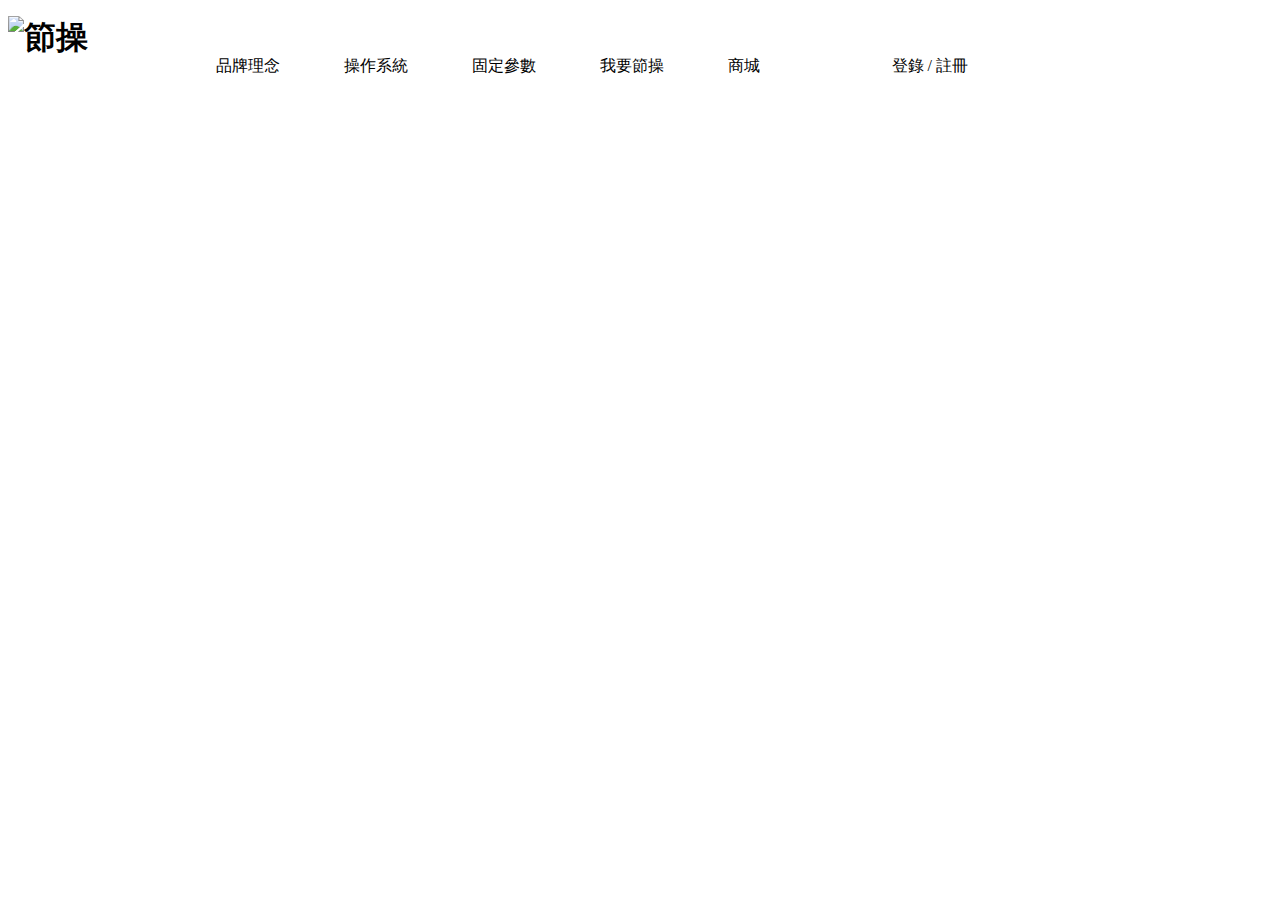
==== homework1.html @ 15932e60 "Homework 1 part 1" ====
<!doctype html>
<html lang="en">
<head>
	<meta charset="UTF-8">
	<title>HTM232 Homework 1</title>
	<style type="text/css">
/*
整體寬 960px
Logo: http://i.imgur.com/pHyusTb.png
Man: http://i.imgur.com/HxSb8GP.png
選單 15px
*/
nav {
	width: 960px;
}

h1 {
	float: left;
	margin: 0px;
	margin-right: 3em;
}

ul {
	padding-top: 2.5em;
	/* padding-left: 11em; */ 
	/* 因為float的關係，padding-left要超過圖片*/
}

li {
	float: left;
	/* firefox裡面列表樣式點 用下面這行消除 */
	list-style-type: none;
	/* display: inline-block; */
	margin: 0 2em;
}

.register {
	float: right;
	padding-top: 2.5em; 
}
/*
手機圖：http://i.imgur.com/DH1JUY1.png
背景圖：http://i.imgur.com/qHFBqbU.png

標題 40px
文字 20px
價錢 24px

按鈕：128x33, #fe8511 -> #dc5608
*/
</style>
</head>
<body>
	<nav>
		<h1>
			<img src="http://i.imgur.com/pHyusTb.png" alt="節操">
		</h1>
		<div class="register">
			<img src=" http://i.imgur.com/HxSb8GP.png" alt="">
			登錄 / 註冊
		</div>
		<ul>
			<li>品牌理念</li>
			<li>操作系統</li>
			<li>固定參數</li>
			<li>我要節操</li>
			<li>商城</li>
		</ul>
	</nav>
</body>
</html>
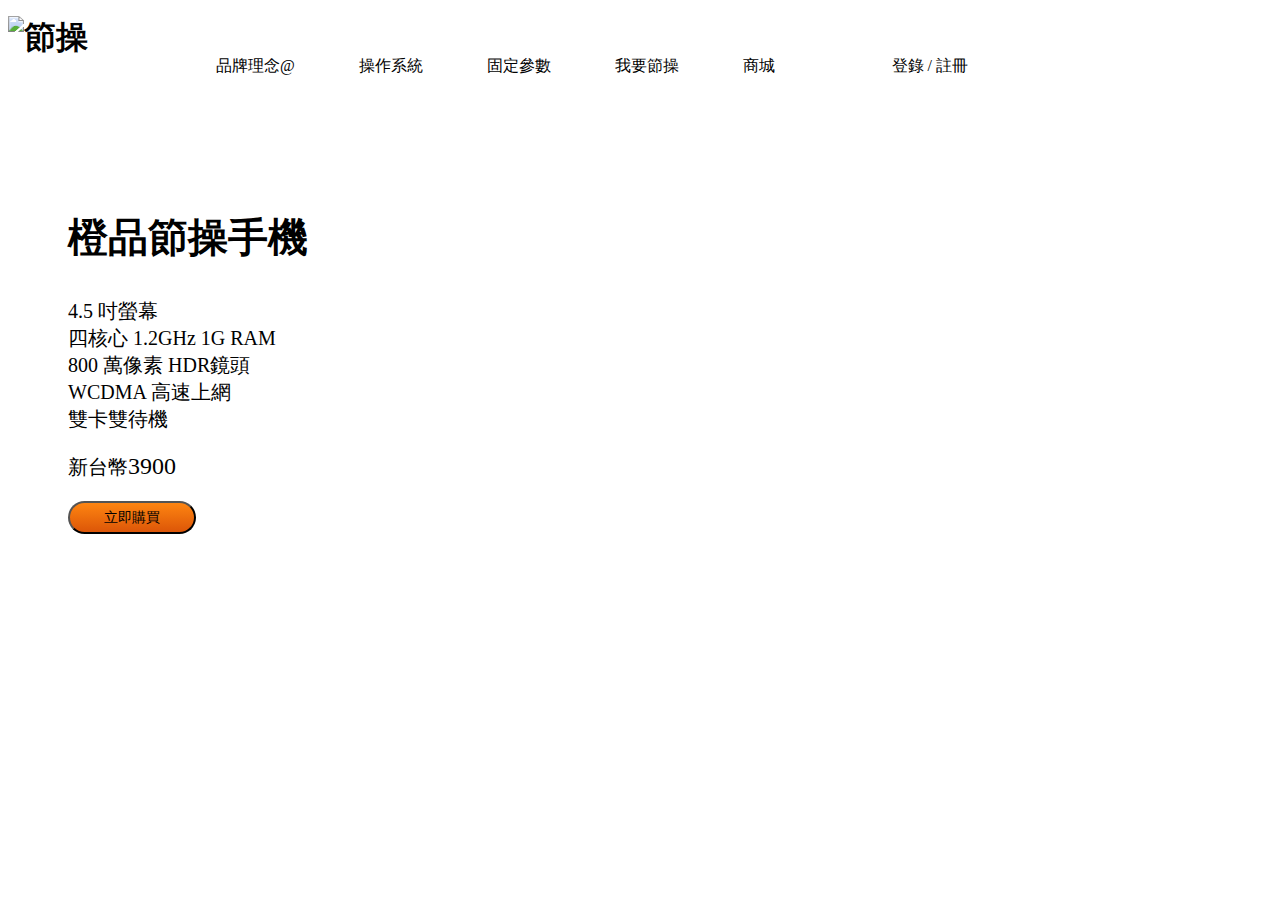
==== commit 8d45a893: "homework 1 part 2" ====
--- a/homework1.html
+++ b/homework1.html
@@ -4,7 +4,7 @@
 	<meta charset="UTF-8">
 	<title>HTM232 Homework 1</title>
 	<style type="text/css">
-/*
+/* PART I
 整體寬 960px
 Logo: http://i.imgur.com/pHyusTb.png
 Man: http://i.imgur.com/HxSb8GP.png
@@ -12,6 +12,7 @@
 */
 nav {
 	width: 960px;
+	text-align: center;
 }
 
 h1 {
@@ -38,7 +39,8 @@
 	float: right;
 	padding-top: 2.5em; 
 }
-/*
+
+/* PART II
 手機圖：http://i.imgur.com/DH1JUY1.png
 背景圖：http://i.imgur.com/qHFBqbU.png
 
@@ -48,6 +50,61 @@
 
 按鈕：128x33, #fe8511 -> #dc5608
 */
+.column-left, .column-right {
+	float: left;
+}
+
+.column-left {
+	text-align: center;
+	margin: 2em 0em;
+}
+
+.column-right {
+	font-size: 20px;
+	margin-left: 3em;
+	margin-top: 5em;
+}
+
+h2 {
+	font-size: 40px;
+}
+
+.price {
+	margin-top: 1em;
+}
+
+.bigger {
+	font-size: 24px;
+}
+
+button {
+	width: 128px;
+	height: 33px;
+	background: rgb(254,133,17); /* Old browsers */
+	/* IE9 SVG, needs conditional override of 'filter' to 'none' */
+	background: url([data-uri]);
+	background: -moz-linear-gradient(top, rgba(254,133,17,1) 0%, rgba(220,86,8,1) 100%); /* FF3.6+ */
+	background: -webkit-gradient(linear, left top, left bottom, color-stop(0%,rgba(254,133,17,1)), color-stop(100%,rgba(220,86,8,1))); /* Chrome,Safari4+ */
+	background: -webkit-linear-gradient(top, rgba(254,133,17,1) 0%,rgba(220,86,8,1) 100%); /* Chrome10+,Safari5.1+ */
+	background: -o-linear-gradient(top, rgba(254,133,17,1) 0%,rgba(220,86,8,1) 100%); /* Opera 11.10+ */
+	background: -ms-linear-gradient(top, rgba(254,133,17,1) 0%,rgba(220,86,8,1) 100%); /* IE10+ */
+	background: linear-gradient(to bottom, rgba(254,133,17,1) 0%,rgba(220,86,8,1) 100%); /* W3C */
+	filter: progid:DXImageTransform.Microsoft.gradient( startColorstr='#fe8511', endColorstr='#dc5608',GradientType=0 ); /* IE6-8 */
+	font-size: 14px;
+	border-radius: 30px;
+}
+/* PART III
+SD 卡：http://i.imgur.com/c2Z5au0.png
+電池：http://i.imgur.com/NFwOBqW.png
+耳機：http://i.imgur.com/stm47RT.png
+醜醜手機殼：http://i.imgur.com/aKkhCy6.png
+
+大字：40px
+大字框：70x185
+標配：173x372
+贈品：462x372
+*/
+
 </style>
 </head>
 <body>
@@ -60,12 +117,26 @@
 			登錄 / 註冊
 		</div>
 		<ul>
-			<li>品牌理念</li>
+			<li>品牌理念@</li>
 			<li>操作系統</li>
 			<li>固定參數</li>
 			<li>我要節操</li>
 			<li>商城</li>
 		</ul>
 	</nav>
+	<div class="column-left">
+		<img src="http://i.imgur.com/DH1JUY1.png" alt="">
+	</div>
+	<div class="column-right">
+		<h2>橙品節操手機</h2>
+		4.5 吋螢幕</br>
+		四核心 1.2GHz 1G RAM</br>
+		800 萬像素 HDR鏡頭</br>
+		WCDMA 高速上網</br>
+		雙卡雙待機</br>
+		<p class="price">新台幣<span class="bigger">3900</span></p>
+		<button>立即購買</button> 
+	</div>
+	<img src="http://i.imgur.com/qHFBqbU.png" alt="">
 </body>
 </html>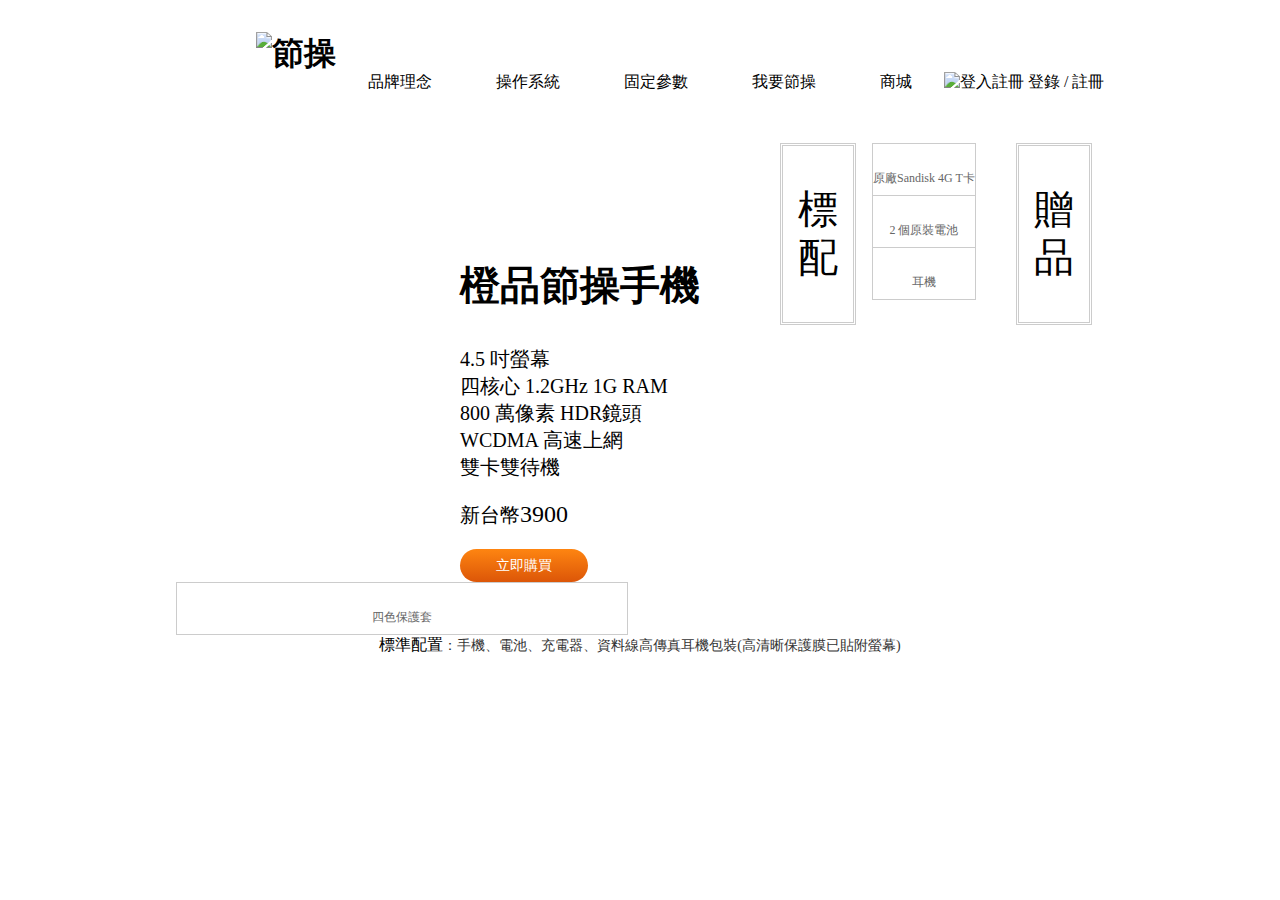
==== commit eda18f55: "homework 1 completed." ====
--- a/homework1.html
+++ b/homework1.html
@@ -2,141 +2,79 @@
 <html lang="en">
 <head>
 	<meta charset="UTF-8">
-	<title>HTM232 Homework 1</title>
-	<style type="text/css">
-/* PART I
-整體寬 960px
-Logo: http://i.imgur.com/pHyusTb.png
-Man: http://i.imgur.com/HxSb8GP.png
-選單 15px
-*/
-nav {
-	width: 960px;
-	text-align: center;
-}
-
-h1 {
-	float: left;
-	margin: 0px;
-	margin-right: 3em;
-}
-
-ul {
-	padding-top: 2.5em;
-	/* padding-left: 11em; */ 
-	/* 因為float的關係，padding-left要超過圖片*/
-}
-
-li {
-	float: left;
-	/* firefox裡面列表樣式點 用下面這行消除 */
-	list-style-type: none;
-	/* display: inline-block; */
-	margin: 0 2em;
-}
-
-.register {
-	float: right;
-	padding-top: 2.5em; 
-}
-
-/* PART II
-手機圖：http://i.imgur.com/DH1JUY1.png
-背景圖：http://i.imgur.com/qHFBqbU.png
-
-標題 40px
-文字 20px
-價錢 24px
-
-按鈕：128x33, #fe8511 -> #dc5608
-*/
-.column-left, .column-right {
-	float: left;
-}
-
-.column-left {
-	text-align: center;
-	margin: 2em 0em;
-}
-
-.column-right {
-	font-size: 20px;
-	margin-left: 3em;
-	margin-top: 5em;
-}
-
-h2 {
-	font-size: 40px;
-}
-
-.price {
-	margin-top: 1em;
-}
-
-.bigger {
-	font-size: 24px;
-}
-
-button {
-	width: 128px;
-	height: 33px;
-	background: rgb(254,133,17); /* Old browsers */
-	/* IE9 SVG, needs conditional override of 'filter' to 'none' */
-	background: url([data-uri]);
-	background: -moz-linear-gradient(top, rgba(254,133,17,1) 0%, rgba(220,86,8,1) 100%); /* FF3.6+ */
-	background: -webkit-gradient(linear, left top, left bottom, color-stop(0%,rgba(254,133,17,1)), color-stop(100%,rgba(220,86,8,1))); /* Chrome,Safari4+ */
-	background: -webkit-linear-gradient(top, rgba(254,133,17,1) 0%,rgba(220,86,8,1) 100%); /* Chrome10+,Safari5.1+ */
-	background: -o-linear-gradient(top, rgba(254,133,17,1) 0%,rgba(220,86,8,1) 100%); /* Opera 11.10+ */
-	background: -ms-linear-gradient(top, rgba(254,133,17,1) 0%,rgba(220,86,8,1) 100%); /* IE10+ */
-	background: linear-gradient(to bottom, rgba(254,133,17,1) 0%,rgba(220,86,8,1) 100%); /* W3C */
-	filter: progid:DXImageTransform.Microsoft.gradient( startColorstr='#fe8511', endColorstr='#dc5608',GradientType=0 ); /* IE6-8 */
-	font-size: 14px;
-	border-radius: 30px;
-}
-/* PART III
-SD 卡：http://i.imgur.com/c2Z5au0.png
-電池：http://i.imgur.com/NFwOBqW.png
-耳機：http://i.imgur.com/stm47RT.png
-醜醜手機殼：http://i.imgur.com/aKkhCy6.png
-
-大字：40px
-大字框：70x185
-標配：173x372
-贈品：462x372
-*/
-
-</style>
+	<title>節操手機</title>
+	<link rel="stylesheet" href="css/homework1.css">
 </head>
 <body>
-	<nav>
+	<div class="part1">
 		<h1>
 			<img src="http://i.imgur.com/pHyusTb.png" alt="節操">
 		</h1>
-		<div class="register">
-			<img src=" http://i.imgur.com/HxSb8GP.png" alt="">
-			登錄 / 註冊
-		</div>
 		<ul>
-			<li>品牌理念@</li>
+			<li>品牌理念</li>
 			<li>操作系統</li>
 			<li>固定參數</li>
 			<li>我要節操</li>
 			<li>商城</li>
 		</ul>
-	</nav>
-	<div class="column-left">
-		<img src="http://i.imgur.com/DH1JUY1.png" alt="">
+		<div class="register">
+			<img src=" http://i.imgur.com/HxSb8GP.png" alt="登入註冊">
+			登錄 / 註冊
+		</div>
 	</div>
-	<div class="column-right">
-		<h2>橙品節操手機</h2>
-		4.5 吋螢幕</br>
-		四核心 1.2GHz 1G RAM</br>
-		800 萬像素 HDR鏡頭</br>
-		WCDMA 高速上網</br>
-		雙卡雙待機</br>
-		<p class="price">新台幣<span class="bigger">3900</span></p>
-		<button>立即購買</button> 
+	<div class="part2">
+		<div>	
+			<div class="column-left">
+				<img src="http://i.imgur.com/DH1JUY1.png" alt="">
+			</div>
+			<div class="column-right">
+				<h2>橙品節操手機</h2>
+				4.5 吋螢幕</br>
+				四核心 1.2GHz 1G RAM</br>
+				800 萬像素 HDR鏡頭</br>
+				WCDMA 高速上網</br>
+				雙卡雙待機</br>
+				<p class="price">新台幣<span class="bigger">3900</span></p>
+				<button>立即購買</button> 
+			</div>
+		</div>
+		<img src="http://i.imgur.com/qHFBqbU.png" alt="">
 	</div>
-	<img src="http://i.imgur.com/qHFBqbU.png" alt="">
+	<div class="part3">
+		<h3>標<br>配</h3>
+		<ul class="floated">
+			<li>
+				<figure>
+					<img src="http://i.imgur.com/c2Z5au0.png" alt="">
+					<figcaption>原廠Sandisk 4G T卡</figcaption>
+				</figure>
+			</li>
+			<li>
+				<figure>
+					<img src="http://i.imgur.com/NFwOBqW.png" alt="">
+					<figcaption>2 個原裝電池</figcaption>
+				</figure>
+			</li>
+			<li>
+				<figure>
+					<img src="http://i.imgur.com/stm47RT.png" alt="">
+					<figcaption>耳機</figcaption>
+				</figure>
+			</li>  
+		</ul>
+
+		<h3>贈<br>品</h3>
+
+		<div class="floated">
+			<figure class="wide">
+				<img src="http://i.imgur.com/aKkhCy6.png" alt="">
+				<figcaption>四色保護套</figcaption>
+			</figure>
+		</div>
+
+		<p>
+			<span class="big">標準配置</span>：手機、電池、充電器、資料線高傳真耳機包裝(高清晰保護膜已貼附螢幕)
+		</p>
+	</div>
 </body>
 </html>--- a/css/homework1.css
+++ b/css/homework1.css
@@ -0,0 +1,131 @@
+.part1 {
+	width: 960px;
+	margin: 2em auto;
+}
+
+.part1 h1 {
+	float: left;
+	margin: 0px;
+	margin-left: 3em;
+}
+
+.part1 ul {
+	padding-top: 2.5em;
+}
+
+.part1 li {
+	float: left;
+	list-style-type: none;
+	margin: 0 2em;
+}
+
+.register {
+	margin-top: -1em;
+}
+
+.part2, .part3{
+	width: 960px;
+	margin: 0em auto;
+}
+
+.column-left, .column-right {
+	float: left;
+}
+
+.column-left {
+	text-align: center;
+	margin: 2em 0;
+	margin-left: 15em;
+}
+
+.column-right {
+	font-size: 20px;
+	margin-left: 3em;
+	margin-top: 5em;
+}
+
+h2 {
+	font-size: 40px;
+}
+
+.price {
+	margin-top: 1em;
+}
+
+.bigger {
+	font-size: 24px;
+}
+
+button {
+	background: linear-gradient(to bottom, #FE8511 0%, #DC5608 100%) repeat scroll 0 0 transparent;
+	border: 0 none;
+	border-radius: 300px 300px 300px 300px;
+	color: #FFFFFF;
+	font-size: 14px;
+	height: 33px;
+	width: 128px;
+}
+
+.part3 ul{
+  list-style-type: none;
+  padding-left: 0;
+  /*margin-right: 2em;*/
+}
+
+.part3 p{
+  text-align: center;
+  font-size: 14px;
+  color: #333;
+  clear: left;
+}
+
+h3, .floated{
+  float: left;
+  margin-top: 0;
+  margin-bottom: 0;
+  margin-left: 1em;
+}
+
+h3{
+  font-size: 40px;
+  padding: 40px 15px;
+  border: 3px double #ccc;
+  line-height: 1.2;
+  font-weight: normal;
+  /*margin-right: 16px;*/
+}
+
+h3:first-child {
+	margin-left: 2em;
+}
+
+.big{
+  font-size: 16px;
+  color: #000;
+}
+
+.wide{
+  width: 450px;
+  margin: 0px;
+}
+
+figure{
+  border: 1px solid #ccc;
+  text-align: center;
+  padding: 0.5em 0;
+}
+
+li>figure{
+  border-top-width: 0;
+  margin: 0px;
+}
+
+li:first-child>figure{
+  border-top-width: 1px;
+}
+
+figcaption{
+  
+  font-size: 12px;
+  color: #666;
+}
